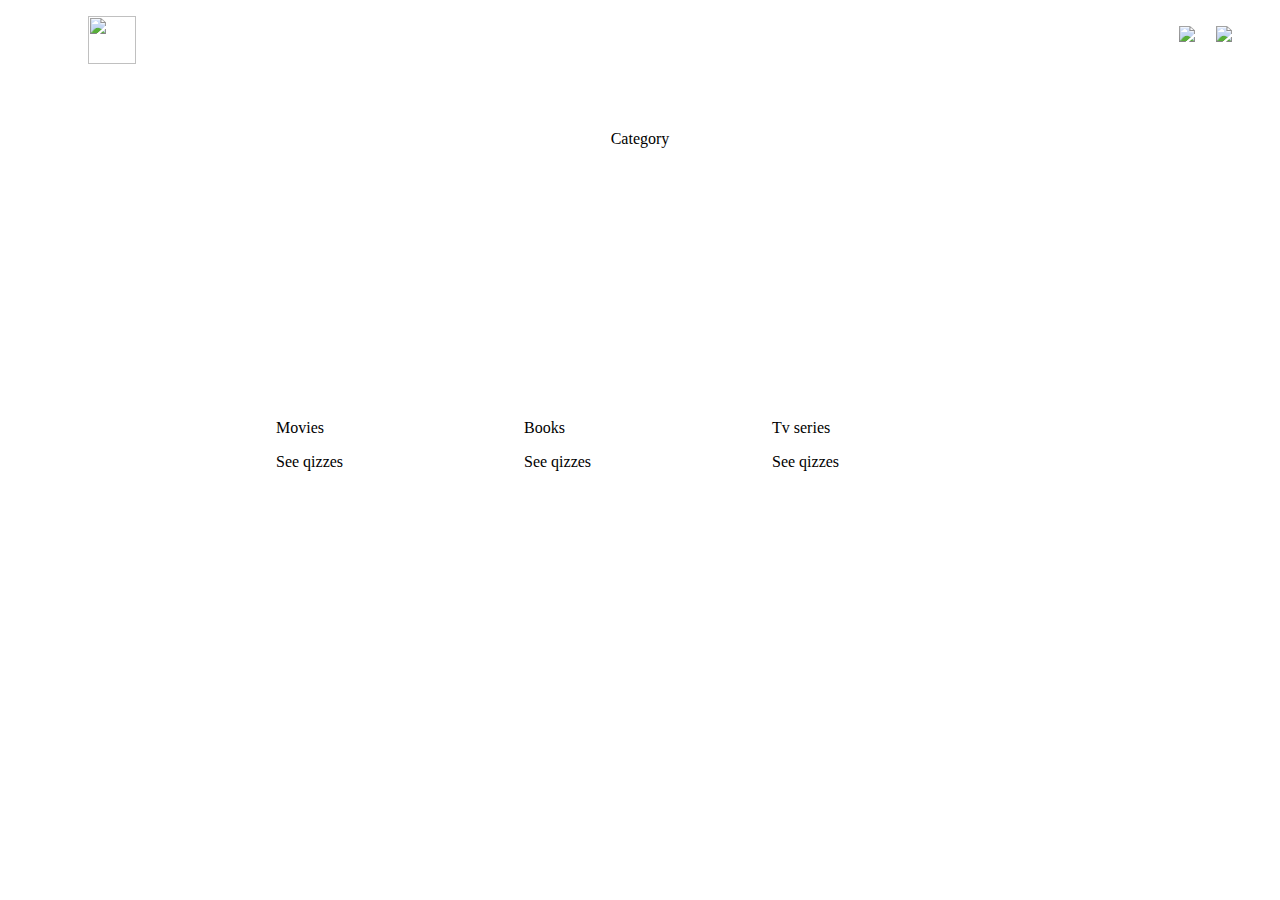
==== Components/category/category.html @ e0085c2f "add category" ====
<!DOCTYPE html>
<html lang="en">

<head>
    <meta charset="UTF-8">
    <meta http-equiv="X-UA-Compatible" content="IE=edge">
    <meta name="viewport" content="width=device-width, initial-scale=1.0">
    <link rel="stylesheet" href="https://amazing-kowalevski-11b361.netlify.app/root.css">
    <link rel="stylesheet" href="./category.css" />
    <title>Category</title>
</head>

<body>
    <div class="category-container">
        <header>
            <div class="mini-header">
                <div class="mini-icon-container">
                    <a class="img-link" href="../../index.html"><span>
                            <img class="icon" src="../../images/jpeg/headicon.png" alt="" /></a>
                    </span>
                </div>
                <div class="mini-socials">
                    <span><a href="https://github.com/shivamsoni00"><img src='../../images/jpeg/github-mini.png'
                                class="social-icons" /></a></span>

                    <span><a href="https://twitter.com/ShivamSspirit"><img src='../../images/jpeg/twittermini.png'
                                class="social-icons" /></a></span>
                </div>
            </div>
        </header>
        <div class="category-content">
            <h1 class="cat-title">Category</h1>
            <div class="category">
                <div class="action-pad">
                    <div class="action-card rm-border">
                        <div class="img-container-product0 mini-contain">
                            <img class="p-img0" alt="" src="../../images/jpeg/cash.jpg">
                            <div class="badge1">
                                <span class="action" onclick="close()"><img src="../../images/svgs/close.svg"
                                        class="img-action" alt=""></span>
                            </div>
                        </div>
                        <div class="card-content-product0">
                            <h3 class="title0 mini-title">Movies</h3>
                            <a class="btn-product0 mini-btn" href="../quizzes/cate-0/cate0.html">
                                See qizzes
                            </a>
                    
                        </div>
                    </div>
                </div>

                <div class="action-pad">
                    <div class="action-card rm-border">
                        <div class="img-container-product0 mini-contain">
                            <img class="p-img0" alt="" src="../../images/jpeg/1millidollars.jpg">
                            <div class="badge1">
                                <span class="action" onclick="close()"><img src="../../images/svgs/close.svg"
                                        class="img-action" alt=""></span>
                            </div>
                        </div>
                        <div class="card-content-product0">
                            <h3 class="title0 mini-title">Books</h3>
                            <a class="btn-product0 mini-btn" href="../quizzes/cate-1/cate1.html">
                                See qizzes
                            </a>
                          </div>
                    </div>
                </div>

                <div class="action-pad">
                    <div class="action-card rm-border">
                        <div class="img-container-product0 mini-contain">
                            <img class="p-img0" alt="" src="../../images/jpeg/land (1).jpg">
                            <div class="badge1">
                                <span class="action" onclick="close()"><img src="../../images/svgs/close.svg"
                                        class="img-action" alt=""></span>
                            </div>
                        </div>
                        <div class="card-content-product0">
                            <h3 class="title0 mini-title">Tv series</h3>
                            <a class="btn-product0 mini-btn" href="../quizzes/cate-2/cate2.html">
                                See qizzes
                            </a>
                          
                        </div>
                    </div>
                </div>
            </div>
        </div>
    </div>
</body>

</html>
---- Components/category/category.css ----
@import url(../../theme/theme.css);
@import url(../header/header.css);


.category-container{
    display: flex;
    flex-direction: column;
    gap: 2.2rem;
    overflow-x: hidden;
    width: 100vw;
    height: 100vh;
    background-color: var(--default-color);
}

header{
    border-bottom: 1px solid var(--primary-color);
    width: 100%;
    margin: 0 auto;
}

.category-content{
    display: flex;
    flex-direction: column;
    gap: 1.5rem;
    justify-content: center;
    align-items: center;
    justify-items: center;
}

.cat-title{
    font-size: var(--cate-title-s);
    font-weight: var(--cate-title-w);
    color: var(--cate-txt-color);
}

.category{
    display: flex;
    flex-direction: row;
    flex-wrap: wrap;
    gap: 1rem;
}

.action-pad{
    border: 1px solid var(--secondary-color);
    max-width: 17rem;
    background-color: var(--default-color);
    border-radius: 4px;
}

.action-pad:hover{
    box-shadow: 3px 2px 10px 6px var(--primary-color);
}



.rm-border{
    border:none;
    border-bottom-left-radius: 11px;
    border-bottom-right-radius: 11px;
}

.mini-contain{
    width: 14.5rem;
    height: 13.8rem;
}

.mini-title{
    font-size: var(--cate-title-s);
    font-weight: var(--cate-title-w);
    color: var(--cate-txt-color);
}

.mini-btn{
    font-size: var(--cate-txt-s);
    font-weight: var(--cate-txt-w);
    color: var(--cate-txt-color);
    border-radius: 11px;
    text-decoration: none;
    text-align: center;
   
}
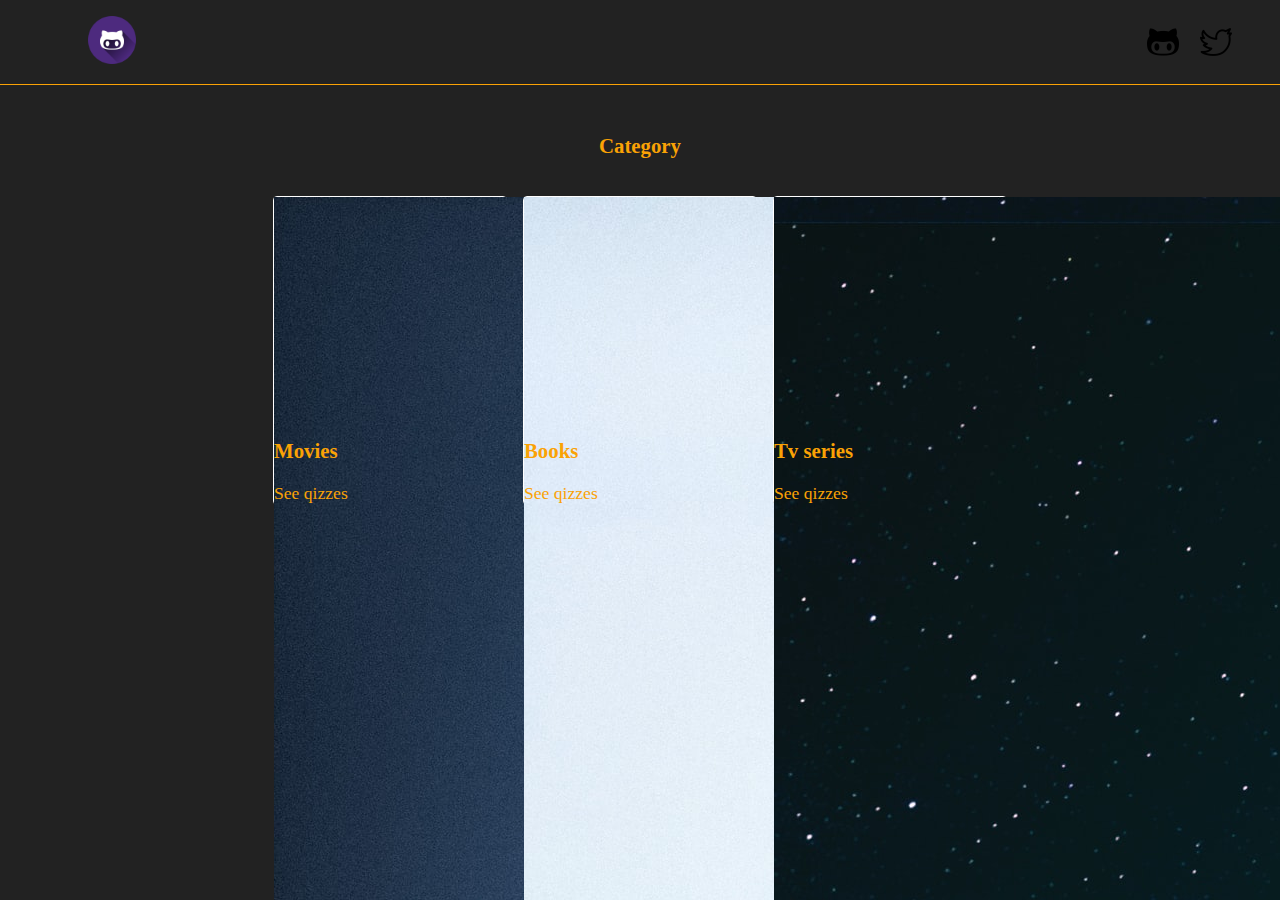
==== commit 24a4cd80: "refactor url" ====
--- a/Components/category/category.html
+++ b/Components/category/category.html
@@ -5,7 +5,7 @@
     <meta charset="UTF-8">
     <meta http-equiv="X-UA-Compatible" content="IE=edge">
     <meta name="viewport" content="width=device-width, initial-scale=1.0">
-    <link rel="stylesheet" href="https://amazing-kowalevski-11b361.netlify.app/root.css">
+    <link rel="stylesheet" href="https://amazing-spirit.netlify.app/root.css">
     <link rel="stylesheet" href="./category.css" />
     <title>Category</title>
 </head>
